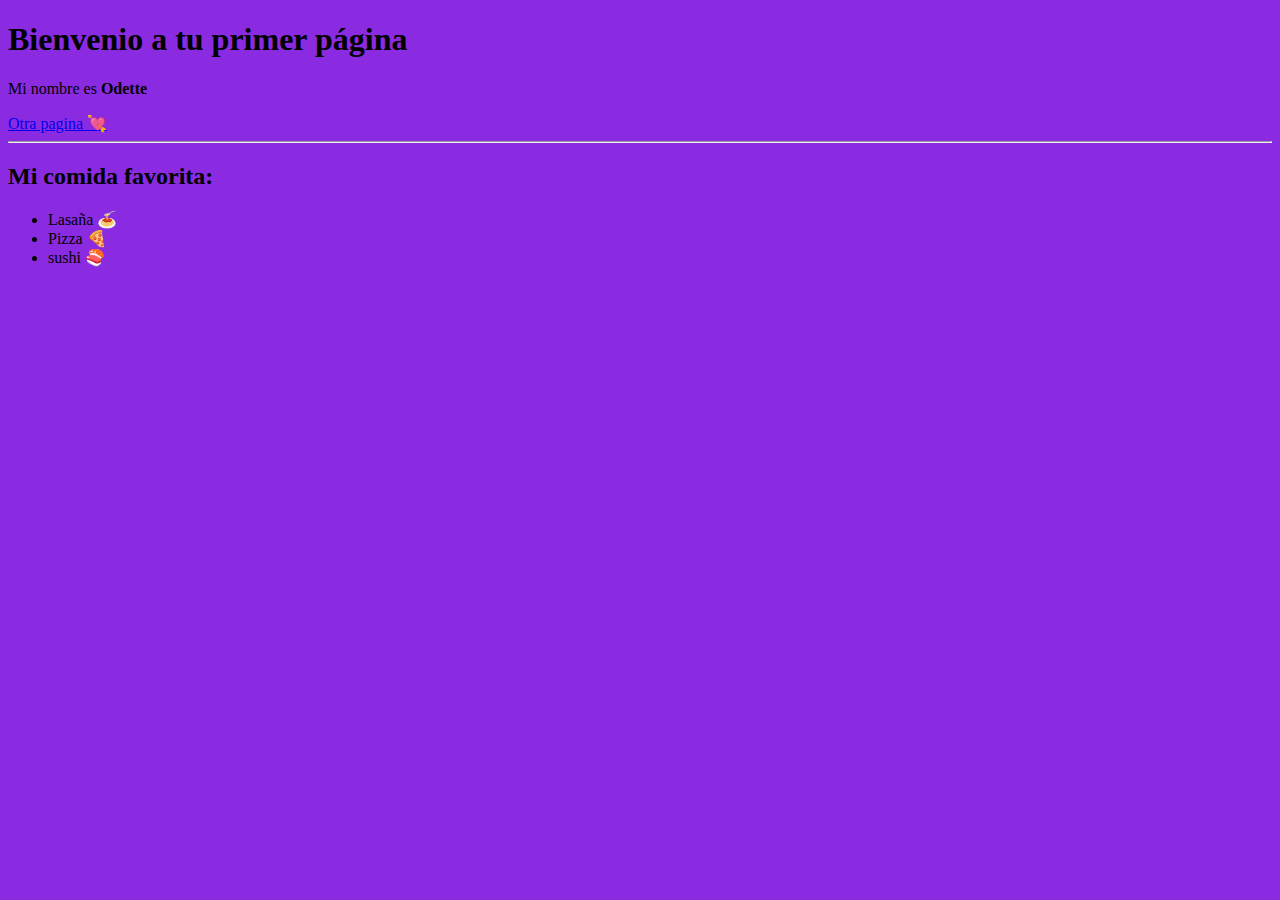
==== clase_01/index.html @ 65c1e0b1 "Agregando todos mis trabajos al nuevo repo" ====
<!DOCTYPE html>
<html lang="en">
<head>
    <meta charset="UTF-8">
    <title>Mi primer página</title>
    <style>
        body {
            background-color: blueviolet;
        }
    </style>

</head>
<body>
    
    <h1>Bienvenio a tu primer página</h1>
    <p>Mi nombre es <strong>Odette</strong></p>
    <a href="otra.html">Otra pagina 💘</a>
    <hr>
    <h2>Mi comida favorita:</h2>
    <ul>
        <li>Lasaña 🍝</li>
        <li>Pizza 🍕</li>
        <li>sushi 🍣</li>
    </ul>
</body>
</html>
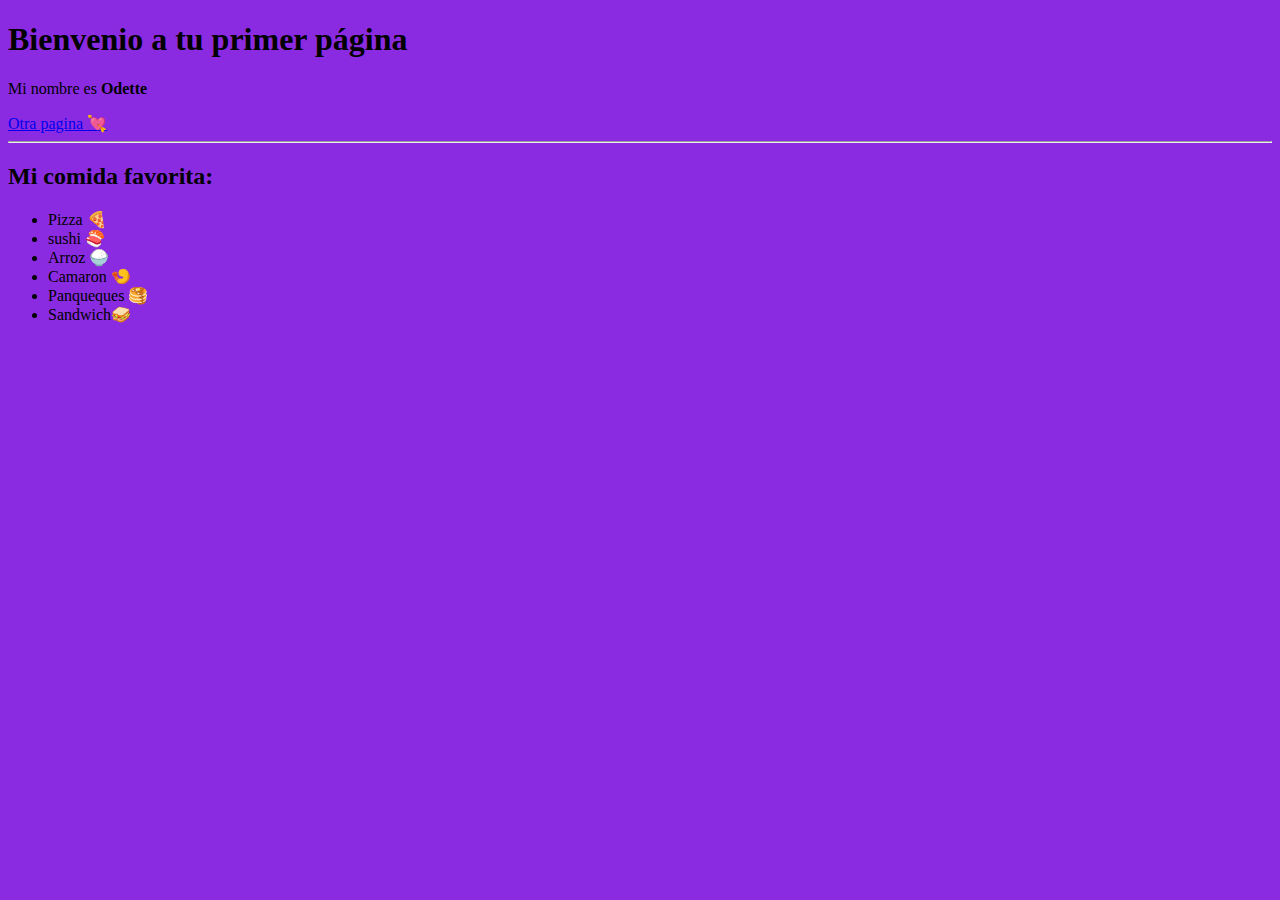
==== commit 2fb96d9f: "Actualize mis gustos" ====
--- a/clase_01/index.html
+++ b/clase_01/index.html
@@ -18,9 +18,12 @@
     <hr>
     <h2>Mi comida favorita:</h2>
     <ul>
-        <li>Lasaña 🍝</li>
         <li>Pizza 🍕</li>
         <li>sushi 🍣</li>
+        <li>Arroz 🍚</li>
+        <li>Camaron 🍤</li>
+        <li>Panqueques 🥞</li>
+        <li>Sandwich🥪</li>
     </ul>
 </body>
 </html>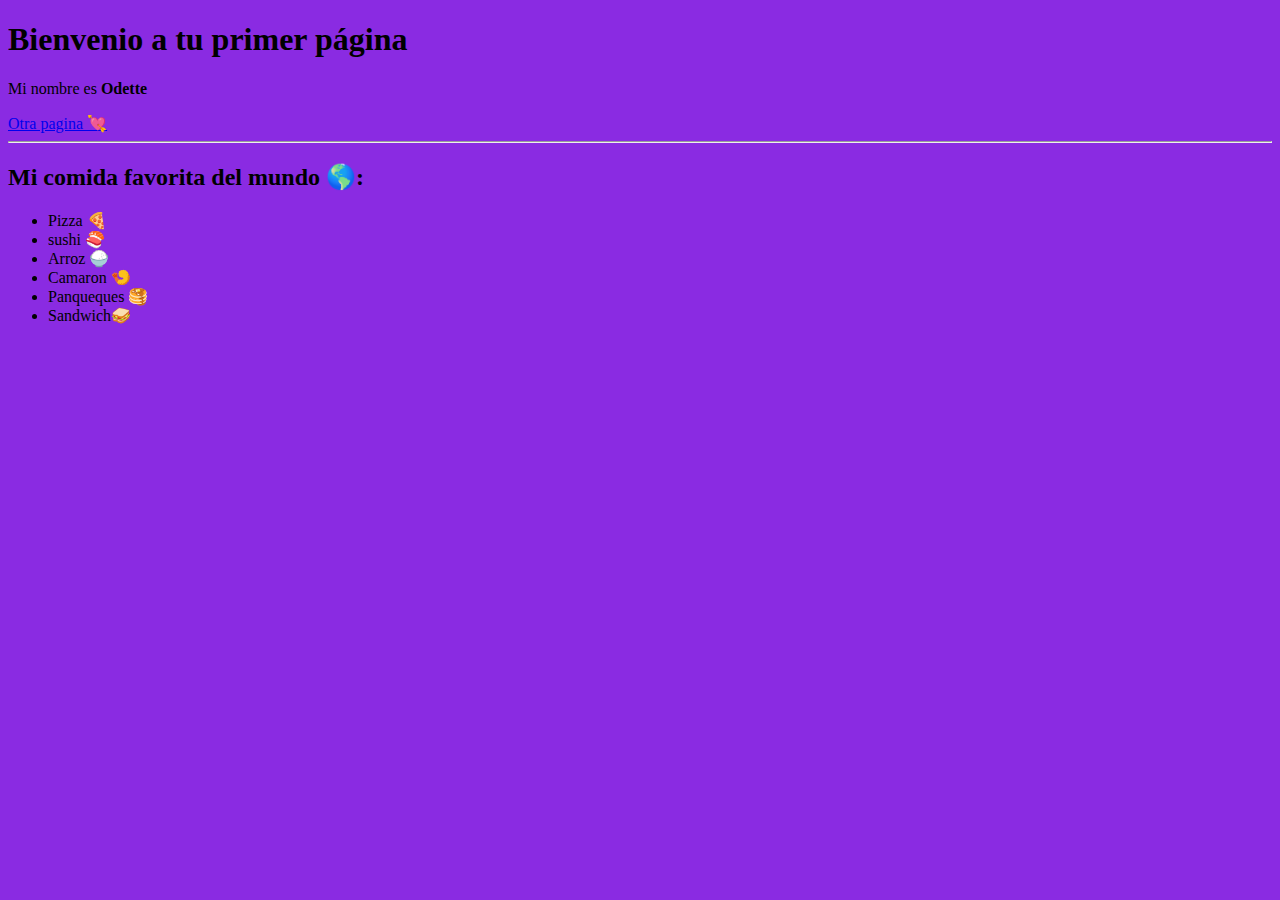
==== commit a17a5762: "Actualización de el titulo" ====
--- a/clase_01/index.html
+++ b/clase_01/index.html
@@ -16,7 +16,7 @@
     <p>Mi nombre es <strong>Odette</strong></p>
     <a href="otra.html">Otra pagina 💘</a>
     <hr>
-    <h2>Mi comida favorita:</h2>
+    <h2>Mi comida favorita del mundo 🌎:</h2>
     <ul>
         <li>Pizza 🍕</li>
         <li>sushi 🍣</li>
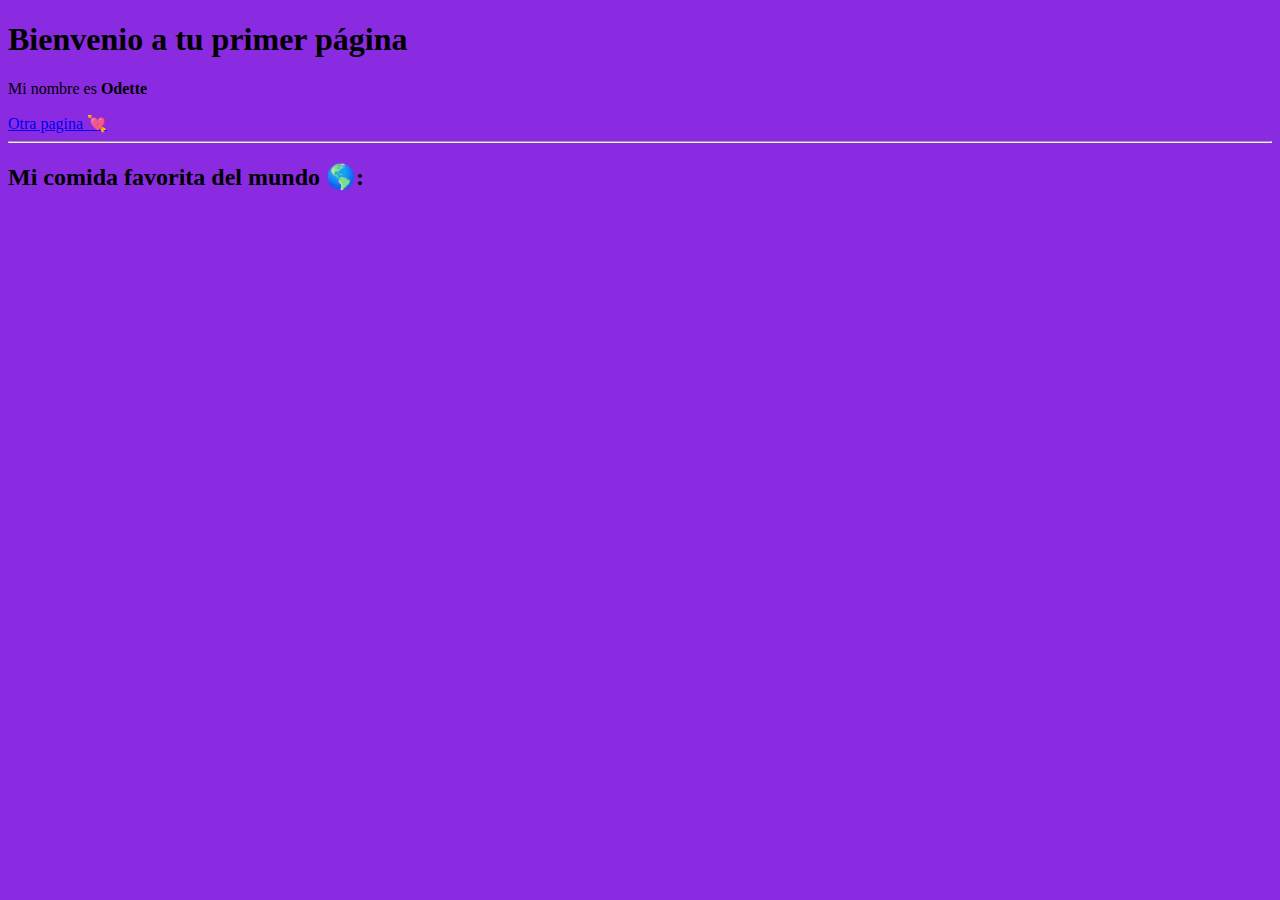
==== commit 0de08d90: "Ejemplo de borrado" ====
--- a/clase_01/index.html
+++ b/clase_01/index.html
@@ -17,13 +17,5 @@
     <a href="otra.html">Otra pagina 💘</a>
     <hr>
     <h2>Mi comida favorita del mundo 🌎:</h2>
-    <ul>
-        <li>Pizza 🍕</li>
-        <li>sushi 🍣</li>
-        <li>Arroz 🍚</li>
-        <li>Camaron 🍤</li>
-        <li>Panqueques 🥞</li>
-        <li>Sandwich🥪</li>
-    </ul>
 </body>
 </html>